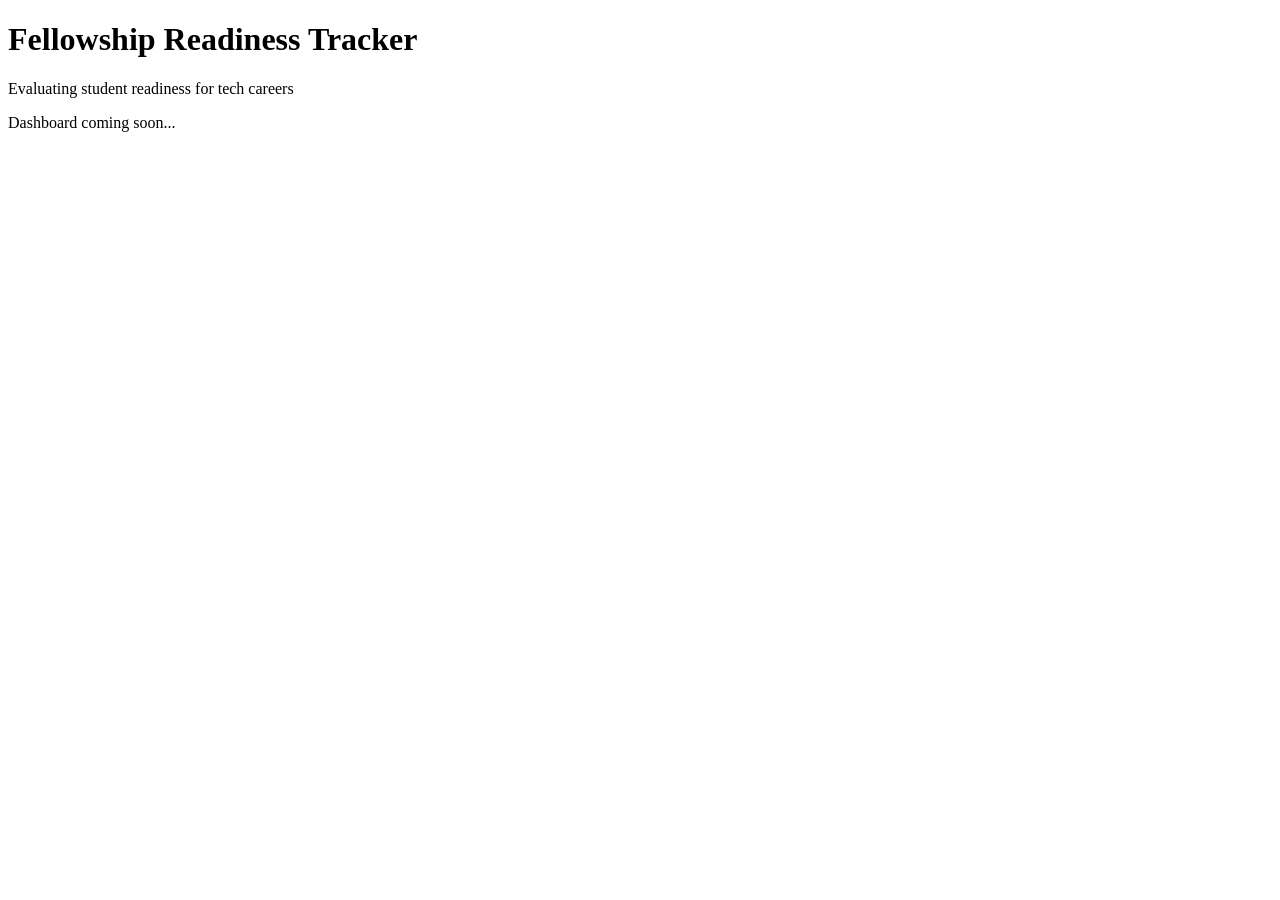
==== templates/index.html @ 7f08dedf "Add Flask app with basic routing and index page" ====
<!DOCTYPE html>
<html lang="en">
<head>
    <meta charset="UTF-8">
    <meta name="viewport" content="width=device-width, initial-scale=1.0">
    <title>Fellowship Readiness Tracker</title>
</head>
<body>
    <header>
        <h1>Fellowship Readiness Tracker</h1>
        <p>Evaluating student readiness for tech careers</p>
    </header>
    <main>
        <p>Dashboard coming soon...</p>
    </main>
</body>
</html>
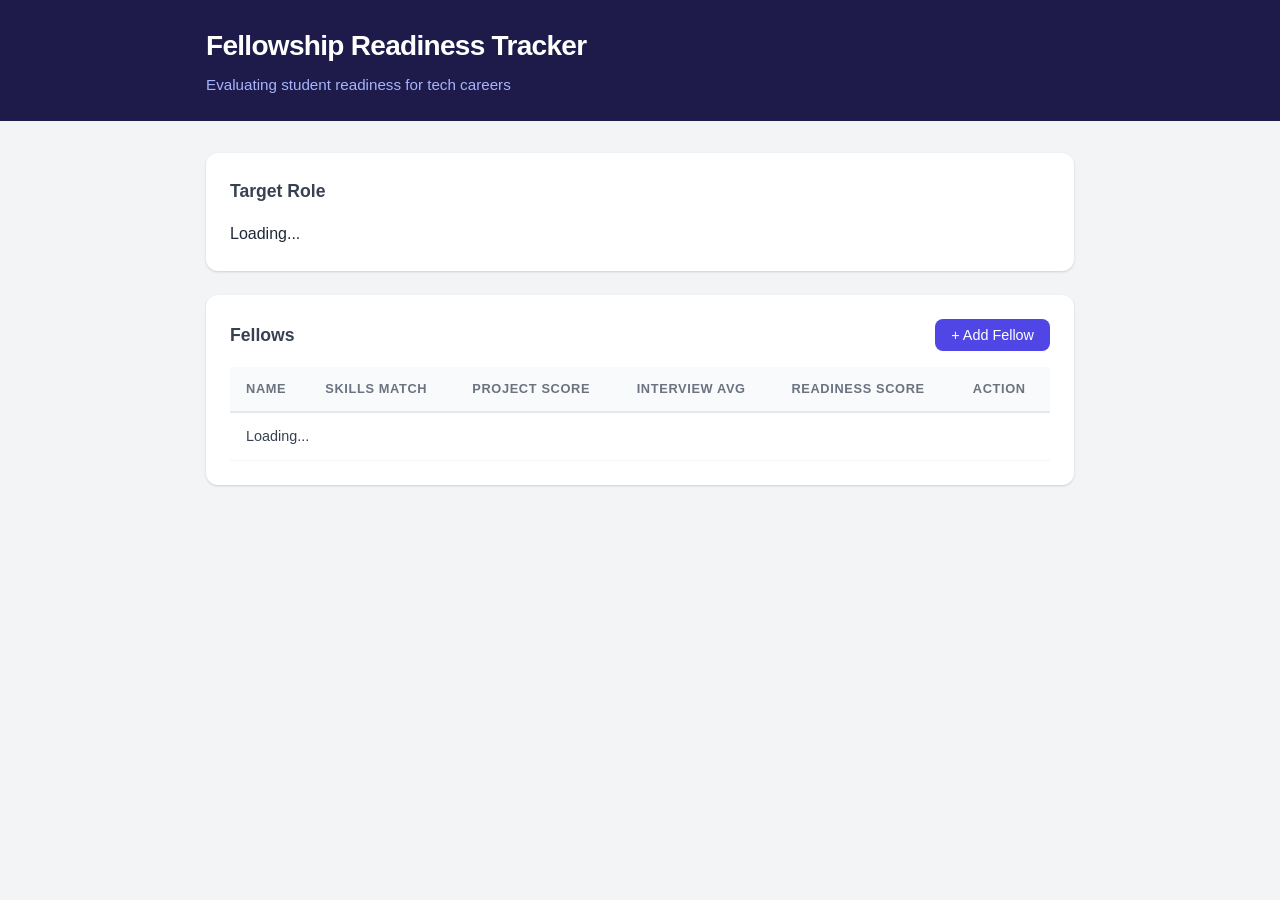
==== commit 1dfd9d51: "Add frontend HTML structure and base styles" ====
--- a/templates/index.html
+++ b/templates/index.html
@@ -4,14 +4,99 @@
     <meta charset="UTF-8">
     <meta name="viewport" content="width=device-width, initial-scale=1.0">
     <title>Fellowship Readiness Tracker</title>
+    <link rel="stylesheet" href="/static/style.css">
 </head>
 <body>
     <header>
-        <h1>Fellowship Readiness Tracker</h1>
-        <p>Evaluating student readiness for tech careers</p>
+        <div class="container">
+            <h1>Fellowship Readiness Tracker</h1>
+            <p class="subtitle">Evaluating student readiness for tech careers</p>
+        </div>
     </header>
-    <main>
-        <p>Dashboard coming soon...</p>
+
+    <main class="container">
+        <!-- Job Profile Card -->
+        <section class="card" id="job-profile">
+            <div class="card-header">
+                <h2>Target Role</h2>
+            </div>
+            <div id="job-profile-content">Loading...</div>
+        </section>
+
+        <!-- Students Section -->
+        <section class="card">
+            <div class="card-header">
+                <h2>Fellows</h2>
+                <button class="btn btn-primary" onclick="openAddStudentModal()">+ Add Fellow</button>
+            </div>
+            <div class="table-wrapper">
+                <table id="students-table">
+                    <thead>
+                        <tr>
+                            <th>Name</th>
+                            <th>Skills Match</th>
+                            <th>Project Score</th>
+                            <th>Interview Avg</th>
+                            <th>Readiness Score</th>
+                            <th>Action</th>
+                        </tr>
+                    </thead>
+                    <tbody id="students-tbody">
+                        <tr><td colspan="6">Loading...</td></tr>
+                    </tbody>
+                </table>
+            </div>
+        </section>
     </main>
+
+    <!-- Add Student Modal -->
+    <div id="add-student-modal" class="modal hidden">
+        <div class="modal-overlay" onclick="closeAddStudentModal()"></div>
+        <div class="modal-content">
+            <div class="modal-header">
+                <h2>Add New Fellow</h2>
+                <button class="close-btn" onclick="closeAddStudentModal()">&times;</button>
+            </div>
+            <form id="add-student-form">
+                <div class="form-group">
+                    <label for="student-name">Full Name</label>
+                    <input type="text" id="student-name" required placeholder="e.g. Alex Johnson">
+                </div>
+
+                <div class="form-group">
+                    <label>Skills</label>
+                    <p class="form-hint">Select skills the student has from the job requirements</p>
+                    <div id="skills-checkboxes" class="checkbox-grid"></div>
+                </div>
+
+                <div class="form-group">
+                    <label>Project</label>
+                    <input type="text" id="project-name" placeholder="Project name (e.g. Portfolio Site)">
+                    <div class="checklist-row">
+                        <label><input type="checkbox" id="proj-frontend"> Frontend</label>
+                        <label><input type="checkbox" id="proj-backend"> Backend</label>
+                        <label><input type="checkbox" id="proj-api-db"> API / Database</label>
+                        <label><input type="checkbox" id="proj-live-demo"> Live Demo</label>
+                    </div>
+                </div>
+
+                <div class="form-group">
+                    <label>Mock Interview Scores (0–100)</label>
+                    <div class="score-inputs">
+                        <input type="number" id="interview-1" min="0" max="100" placeholder="Interview 1">
+                        <input type="number" id="interview-2" min="0" max="100" placeholder="Interview 2">
+                        <input type="number" id="interview-3" min="0" max="100" placeholder="Interview 3">
+                    </div>
+                </div>
+
+                <div class="form-actions">
+                    <button type="button" class="btn btn-secondary" onclick="closeAddStudentModal()">Cancel</button>
+                    <button type="submit" class="btn btn-primary">Add Fellow</button>
+                </div>
+            </form>
+        </div>
+    </div>
+
+    <script src="/static/script.js"></script>
 </body>
 </html>
--- a/static/style.css
+++ b/static/style.css
@@ -0,0 +1,577 @@
+/* Base reset and body */
+*, *::before, *::after {
+    box-sizing: border-box;
+    margin: 0;
+    padding: 0;
+}
+
+body {
+    font-family: -apple-system, BlinkMacSystemFont, 'Segoe UI', Roboto, Oxygen, sans-serif;
+    background: #f3f4f6;
+    color: #1f2937;
+    line-height: 1.6;
+}
+
+/* Container */
+.container {
+    max-width: 900px;
+    margin: 0 auto;
+    padding: 0 1rem;
+}
+
+/* Header */
+header {
+    background: #1e1b4b;
+    color: white;
+    padding: 1.5rem 0;
+    margin-bottom: 2rem;
+}
+
+header h1 {
+    font-size: 1.75rem;
+    font-weight: 700;
+    letter-spacing: -0.025em;
+}
+
+.subtitle {
+    color: #a5b4fc;
+    font-size: 0.95rem;
+    margin-top: 0.25rem;
+}
+
+/* Back link */
+.back-link {
+    color: #a5b4fc;
+    text-decoration: none;
+    font-size: 0.9rem;
+    display: inline-block;
+    margin-bottom: 0.5rem;
+    transition: color 0.2s;
+}
+
+.back-link:hover {
+    color: white;
+}
+
+/* Card */
+.card {
+    background: white;
+    border-radius: 0.75rem;
+    box-shadow: 0 1px 3px rgba(0,0,0,0.1), 0 1px 2px rgba(0,0,0,0.06);
+    padding: 1.5rem;
+    margin-bottom: 1.5rem;
+}
+
+.card-header {
+    display: flex;
+    justify-content: space-between;
+    align-items: center;
+    margin-bottom: 1rem;
+}
+
+.card-header h2 {
+    font-size: 1.1rem;
+    font-weight: 600;
+    color: #374151;
+}
+
+/* Job profile */
+.job-header {
+    display: flex;
+    align-items: flex-start;
+    margin-bottom: 0.75rem;
+}
+
+.job-header h3 {
+    font-size: 1.2rem;
+    font-weight: 700;
+    color: #1f2937;
+}
+
+.company {
+    color: #6b7280;
+    font-size: 0.9rem;
+}
+
+.job-description {
+    color: #4b5563;
+    font-size: 0.9rem;
+    margin-bottom: 1rem;
+    line-height: 1.7;
+}
+
+.skills-required {
+    display: flex;
+    align-items: flex-start;
+    gap: 0.75rem;
+    flex-wrap: wrap;
+}
+
+.skills-required strong {
+    white-space: nowrap;
+    color: #374151;
+    font-size: 0.9rem;
+    margin-top: 0.2rem;
+}
+
+.skill-badges {
+    display: flex;
+    flex-wrap: wrap;
+    gap: 0.4rem;
+}
+
+/* Badge */
+.badge {
+    background: #ede9fe;
+    color: #5b21b6;
+    border-radius: 9999px;
+    padding: 0.2rem 0.65rem;
+    font-size: 0.78rem;
+    font-weight: 500;
+}
+
+/* Table */
+.table-wrapper {
+    overflow-x: auto;
+}
+
+table {
+    width: 100%;
+    border-collapse: collapse;
+    font-size: 0.9rem;
+}
+
+thead th {
+    background: #f9fafb;
+    text-align: left;
+    padding: 0.75rem 1rem;
+    font-weight: 600;
+    color: #6b7280;
+    border-bottom: 2px solid #e5e7eb;
+    font-size: 0.8rem;
+    text-transform: uppercase;
+    letter-spacing: 0.05em;
+}
+
+tbody tr {
+    border-bottom: 1px solid #f3f4f6;
+    transition: background 0.15s;
+}
+
+tbody tr:hover {
+    background: #f9fafb;
+}
+
+tbody td {
+    padding: 0.75rem 1rem;
+    color: #374151;
+}
+
+/* Readiness score badges */
+.readiness-score {
+    display: inline-block;
+    padding: 0.2rem 0.6rem;
+    border-radius: 9999px;
+    font-weight: 600;
+    font-size: 0.85rem;
+}
+
+.score-high {
+    background: #d1fae5;
+    color: #065f46;
+}
+
+.score-mid {
+    background: #fef3c7;
+    color: #92400e;
+}
+
+.score-low {
+    background: #fee2e2;
+    color: #991b1b;
+}
+
+/* Buttons */
+.btn {
+    display: inline-block;
+    padding: 0.5rem 1rem;
+    border-radius: 0.5rem;
+    font-size: 0.9rem;
+    font-weight: 500;
+    cursor: pointer;
+    border: none;
+    text-decoration: none;
+    transition: background 0.2s, transform 0.1s;
+}
+
+.btn:active {
+    transform: scale(0.98);
+}
+
+.btn-primary {
+    background: #4f46e5;
+    color: white;
+}
+
+.btn-primary:hover {
+    background: #4338ca;
+}
+
+.btn-secondary {
+    background: #e5e7eb;
+    color: #374151;
+}
+
+.btn-secondary:hover {
+    background: #d1d5db;
+}
+
+.btn-sm {
+    padding: 0.3rem 0.75rem;
+    font-size: 0.8rem;
+}
+
+/* Modal */
+.modal {
+    position: fixed;
+    inset: 0;
+    z-index: 100;
+    display: flex;
+    align-items: center;
+    justify-content: center;
+}
+
+.modal.hidden {
+    display: none;
+}
+
+.modal-overlay {
+    position: absolute;
+    inset: 0;
+    background: rgba(0,0,0,0.5);
+}
+
+.modal-content {
+    position: relative;
+    background: white;
+    border-radius: 0.75rem;
+    padding: 1.5rem;
+    width: 100%;
+    max-width: 560px;
+    max-height: 90vh;
+    overflow-y: auto;
+    z-index: 101;
+}
+
+.modal-header {
+    display: flex;
+    justify-content: space-between;
+    align-items: center;
+    margin-bottom: 1.25rem;
+}
+
+.modal-header h2 {
+    font-size: 1.1rem;
+    font-weight: 600;
+}
+
+.close-btn {
+    background: none;
+    border: none;
+    font-size: 1.5rem;
+    cursor: pointer;
+    color: #6b7280;
+    line-height: 1;
+    padding: 0.2rem 0.4rem;
+}
+
+.close-btn:hover {
+    color: #1f2937;
+}
+
+/* Form */
+.form-group {
+    margin-bottom: 1.25rem;
+}
+
+.form-group label {
+    display: block;
+    font-weight: 500;
+    margin-bottom: 0.4rem;
+    font-size: 0.9rem;
+    color: #374151;
+}
+
+.form-group input[type="text"],
+.form-group input[type="number"] {
+    width: 100%;
+    padding: 0.5rem 0.75rem;
+    border: 1px solid #d1d5db;
+    border-radius: 0.5rem;
+    font-size: 0.9rem;
+    color: #1f2937;
+    transition: border-color 0.2s;
+}
+
+.form-group input:focus {
+    outline: none;
+    border-color: #4f46e5;
+    box-shadow: 0 0 0 3px rgba(79, 70, 229, 0.1);
+}
+
+.form-hint {
+    font-size: 0.8rem;
+    color: #6b7280;
+    margin-bottom: 0.5rem;
+}
+
+.checkbox-grid {
+    display: grid;
+    grid-template-columns: repeat(2, 1fr);
+    gap: 0.4rem;
+}
+
+.checkbox-label {
+    display: flex;
+    align-items: center;
+    gap: 0.4rem;
+    font-size: 0.9rem;
+    cursor: pointer;
+    padding: 0.3rem 0;
+}
+
+.checklist-row {
+    display: flex;
+    flex-wrap: wrap;
+    gap: 0.75rem;
+    margin-top: 0.5rem;
+    font-size: 0.9rem;
+}
+
+.checklist-row label {
+    display: flex;
+    align-items: center;
+    gap: 0.3rem;
+    cursor: pointer;
+    font-weight: normal;
+}
+
+.score-inputs {
+    display: flex;
+    gap: 0.75rem;
+}
+
+.score-inputs input {
+    flex: 1;
+}
+
+.form-actions {
+    display: flex;
+    justify-content: flex-end;
+    gap: 0.75rem;
+    margin-top: 1.5rem;
+    padding-top: 1rem;
+    border-top: 1px solid #e5e7eb;
+}
+
+/* Score grid (4 columns) */
+.score-grid {
+    display: grid;
+    grid-template-columns: repeat(4, 1fr);
+    gap: 1rem;
+}
+
+.score-card {
+    background: #f9fafb;
+    border-radius: 0.5rem;
+    padding: 1rem;
+    text-align: center;
+    border: 1px solid #e5e7eb;
+}
+
+.score-card.highlight {
+    background: #ede9fe;
+    border-color: #a78bfa;
+}
+
+.score-label {
+    font-size: 0.78rem;
+    font-weight: 600;
+    color: #6b7280;
+    text-transform: uppercase;
+    letter-spacing: 0.05em;
+    margin-bottom: 0.4rem;
+}
+
+.score-value {
+    font-size: 1.5rem;
+    font-weight: 700;
+    color: #1f2937;
+}
+
+.score-card.highlight .score-value {
+    color: #4f46e5;
+}
+
+/* Two column layout */
+.two-col {
+    display: grid;
+    grid-template-columns: 1fr 1fr;
+    gap: 1.5rem;
+    margin-bottom: 1.5rem;
+}
+
+/* Skills list */
+.skill-item {
+    display: flex;
+    align-items: center;
+    gap: 0.5rem;
+    padding: 0.4rem 0.5rem;
+    border-radius: 0.4rem;
+    margin-bottom: 0.4rem;
+    font-size: 0.9rem;
+}
+
+.skill-item.matched {
+    background: #d1fae5;
+    color: #065f46;
+}
+
+.skill-item.missing {
+    background: #fee2e2;
+    color: #991b1b;
+}
+
+.skill-icon {
+    font-weight: 700;
+    font-size: 1rem;
+    width: 1.2rem;
+    text-align: center;
+}
+
+/* Project card */
+.project-card {
+    background: #f9fafb;
+    border: 1px solid #e5e7eb;
+    border-radius: 0.5rem;
+    padding: 0.75rem 1rem;
+    margin-bottom: 0.75rem;
+}
+
+.project-card h4 {
+    font-size: 0.95rem;
+    font-weight: 600;
+    color: #1f2937;
+    margin-bottom: 0.5rem;
+}
+
+.project-checklist {
+    display: flex;
+    flex-wrap: wrap;
+    gap: 0.4rem;
+}
+
+.check-yes {
+    background: #d1fae5;
+    color: #065f46;
+    border-radius: 9999px;
+    padding: 0.15rem 0.6rem;
+    font-size: 0.78rem;
+    font-weight: 500;
+}
+
+.check-no {
+    background: #f3f4f6;
+    color: #9ca3af;
+    border-radius: 9999px;
+    padding: 0.15rem 0.6rem;
+    font-size: 0.78rem;
+    font-weight: 500;
+    text-decoration: line-through;
+}
+
+/* Interview scores */
+.score-badges {
+    display: flex;
+    flex-wrap: wrap;
+    gap: 0.5rem;
+    margin-bottom: 1rem;
+}
+
+.score-badge {
+    background: #dbeafe;
+    color: #1e40af;
+    border-radius: 9999px;
+    padding: 0.25rem 0.75rem;
+    font-size: 0.85rem;
+    font-weight: 500;
+}
+
+/* Chart */
+.chart-container {
+    max-height: 300px;
+    margin: 1rem 0;
+}
+
+/* Add interview form */
+.add-interview-form {
+    padding-top: 1rem;
+    border-top: 1px solid #e5e7eb;
+}
+
+.add-interview-form h3 {
+    font-size: 0.95rem;
+    font-weight: 600;
+    color: #374151;
+    margin-bottom: 0.75rem;
+}
+
+.score-input-row {
+    display: flex;
+    gap: 0.75rem;
+    align-items: center;
+}
+
+.score-input-row input {
+    padding: 0.5rem 0.75rem;
+    border: 1px solid #d1d5db;
+    border-radius: 0.5rem;
+    font-size: 0.9rem;
+    width: 160px;
+}
+
+.score-input-row input:focus {
+    outline: none;
+    border-color: #4f46e5;
+    box-shadow: 0 0 0 3px rgba(79, 70, 229, 0.1);
+}
+
+.form-message {
+    font-size: 0.85rem;
+    color: #059669;
+    margin-top: 0.5rem;
+    min-height: 1.2rem;
+}
+
+/* Empty state */
+.empty-state {
+    color: #9ca3af;
+    font-style: italic;
+    font-size: 0.9rem;
+    padding: 0.5rem 0;
+}
+
+/* Responsive */
+@media (max-width: 640px) {
+    .score-grid {
+        grid-template-columns: repeat(2, 1fr);
+    }
+
+    .two-col {
+        grid-template-columns: 1fr;
+    }
+
+    .score-inputs {
+        flex-direction: column;
+    }
+}
